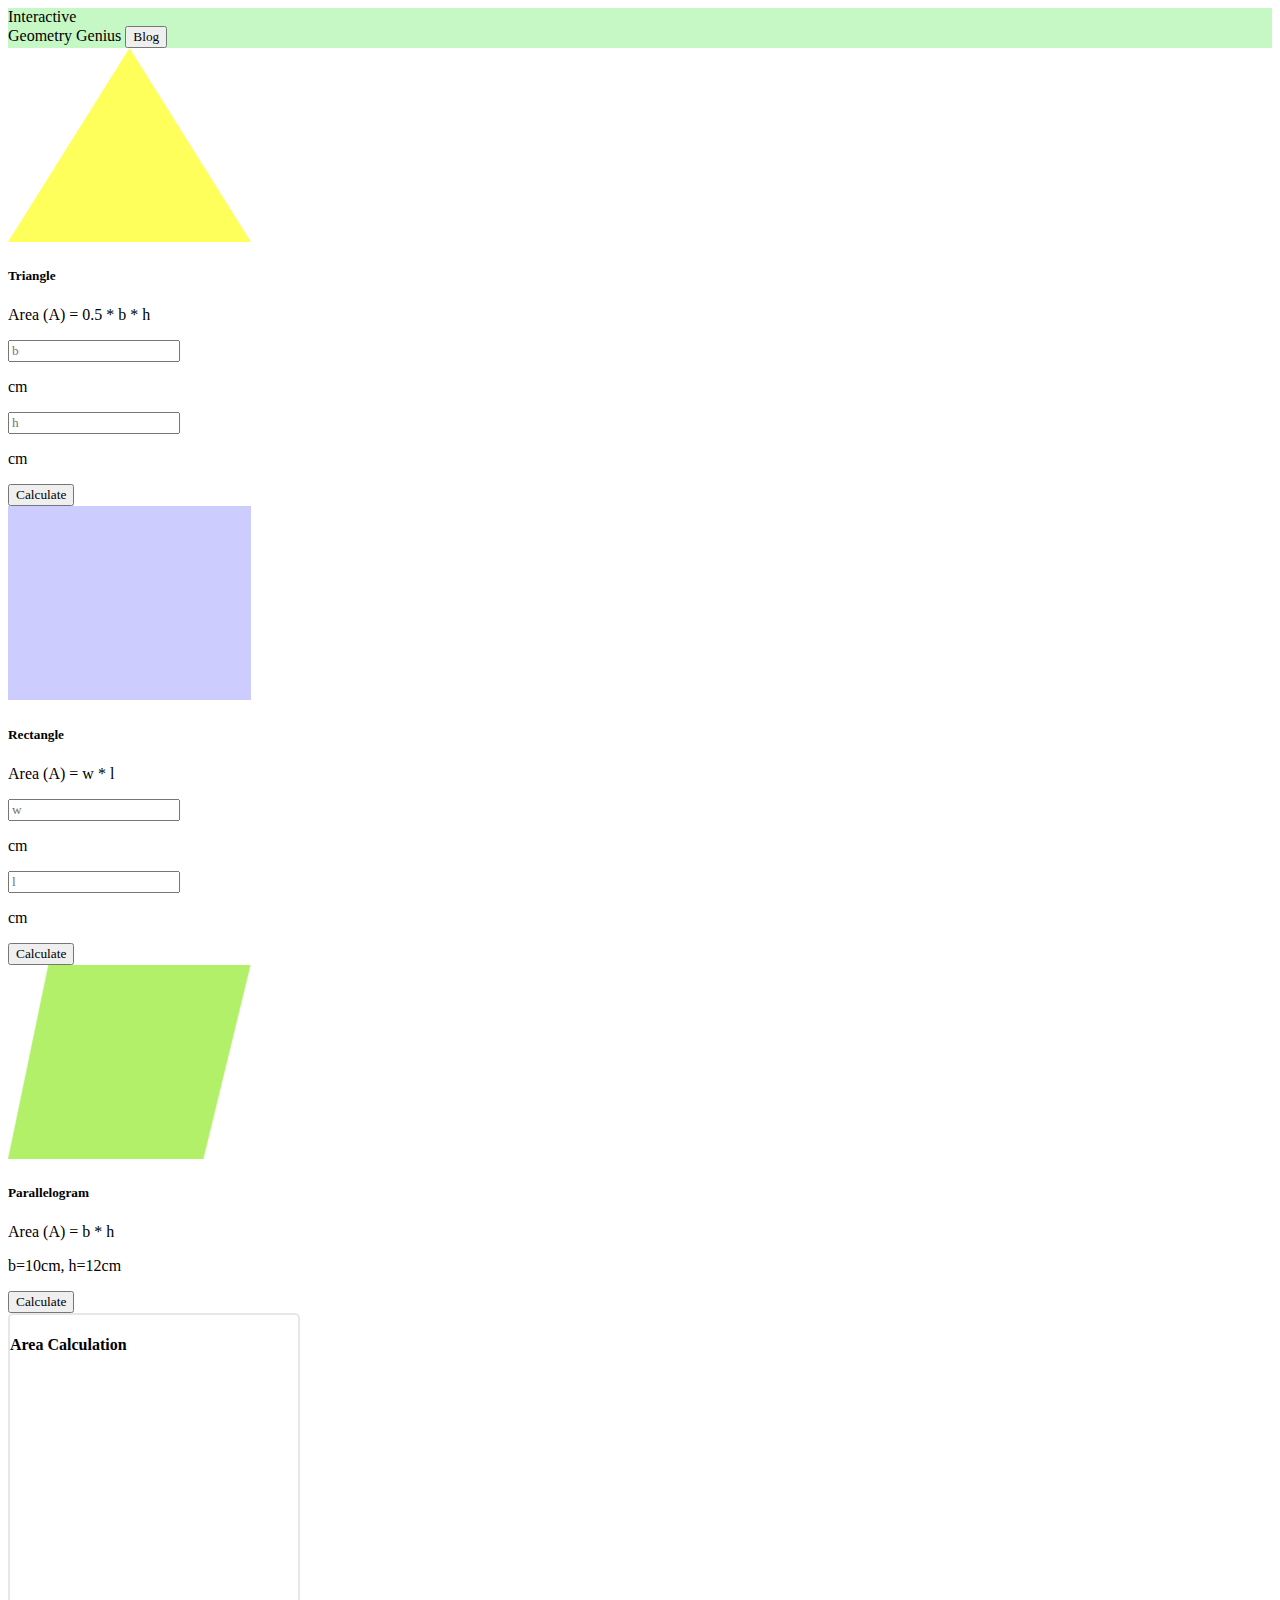
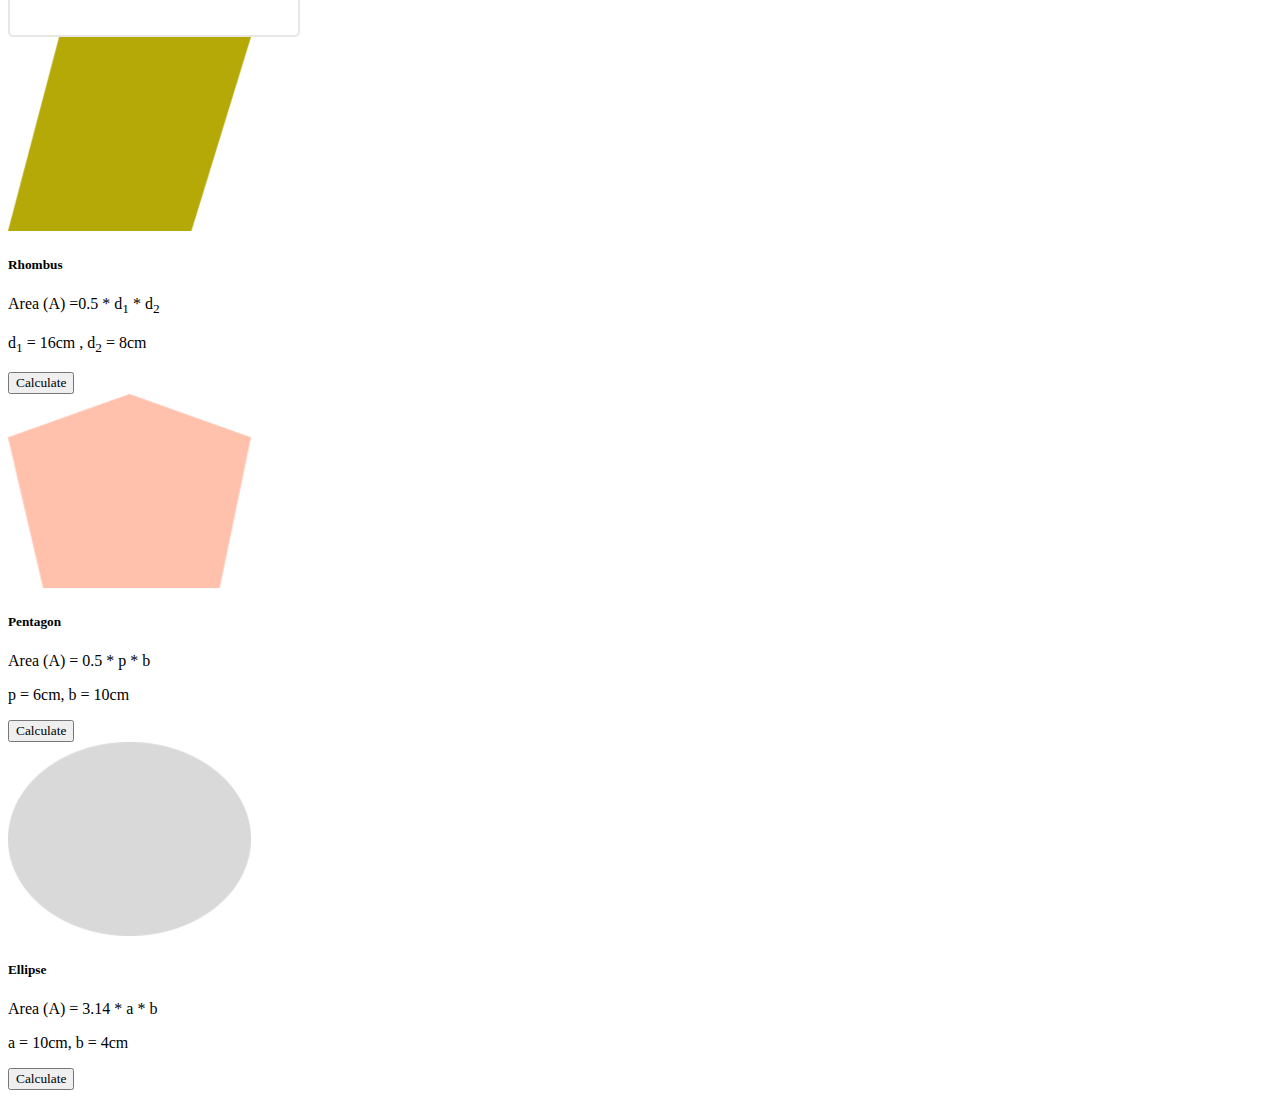
==== index.html @ 5de5a254 "index and script file added" ====
<!DOCTYPE html>
<html lang="en">
  <head>
    <meta charset="utf-8" />
    <meta name="viewport" content="width=device-width, initial-scale=1" />
    <title>Assignment-5</title>
    <!-- CSS Link -->
    <link rel="stylesheet" href="/styles/style.css">
    <!-- bootstrap css link -->
    <link
      href="https://cdn.jsdelivr.net/npm/bootstrap@5.3.0-alpha1/dist/css/bootstrap.min.css"
      rel="stylesheet"
      integrity="sha384-GLhlTQ8iRABdZLl6O3oVMWSktQOp6b7In1Zl3/Jr59b6EGGoI1aFkw7cmDA6j6gD"
      crossorigin="anonymous"
    />
  </head>
  <body>
    <header>
      <nav class="navbar bg-nav-primary">
        <div class="container-fluid">
          <a class="navbar-brand"><span class="fw-bold fs-2">Interactive</span> <br> Geometry Genius</a>
            <button onclick="window.location.href = 'blog.html'" class="btn btn-outline-primary px-4" type="button">
              Blog
            </button>
        </div>
      </nav>
    </header>
    <main>
    <div class="container mt-5">
        <div class="row g-2">
            <div class="card col text-center" style="width: 18rem;">
                <img src="./images/triangle.png" class="card-img-top" alt="...">
                <div class="card-body">
                  <h5 class="card-title fw-bold">Triangle</h5>
                  <p class="card-text">Area (A) = 0.5 * b * h</p>
                  <input class="ps-2 w-50 bg-body-tertiary" type="text" name="" id="triangle-b-field" placeholder="b"><p>cm</p>
                  <input class="ps-2 w-50 bg-body-tertiary" type="text" name="" id="triangle-h-field" placeholder="h"><p>cm</p>
                  <button id="calculate-triangle" class="btn btn-primary px-5">Calculate</button>
                </div>
            </div>
            <div class="card col text-center" style="width: 18rem;">
                <img src="./images/rectangle.png" class="card-img-top" alt="...">
                <div class="card-body">
                  <h5 class="card-title fw-bold">Rectangle</h5>
                  <p class="card-text">Area (A) = w * l</p>
                  <input class="ps-2 w-50 bg-body-tertiary" type="text" name="" id="rectangle-w-field" placeholder="w"><p>cm</p>
                  <input class="ps-2 w-50 bg-body-tertiary" type="text" name="" id="rectangle-l-field" placeholder="l"><p>cm</p>
                  <button id="calculate-rectangle" class="btn btn-primary px-5">Calculate</button>
                </div>
            </div>
            <div class="card col text-center" style="width: 18rem;">
                <img src="./images/parallelogram.png" class="card-img-top" alt="...">
                <div class="card-body">
                  <h5 class="card-title fw-bold">Parallelogram</h5>
                  <p class="card-text">Area (A) = b * h</p>
                  <p>b=10cm, h=12cm</p>
                  <button class="btn btn-primary px-5">Calculate</button>
                </div>
            </div>
            <div class="col">
                <div class="width-input pt-2">
                    <h4 class="text-center">Area Calculation</h4>
                    <ul type="none">
                        <li id="triangle-area-field"></li>
                        <li id="rectangle-area-field"></li>
                        <li></li>
                        <li></li>
                        <li></li>
                        <li></li>
                    </ul>
                </div>
            </div>
        </div>
        <div class="row">
            <div class="card col text-center" style="width: 18rem;">
                <img src="./images/rhombus.png" class="card-img-top" alt="...">
                <div class="card-body">
                  <h5 class="card-title fw-bold">Rhombus</h5>
                  <p class="card-text">Area (A) =0.5 * d<sub>1</sub> * d<sub>2</sub></p>
                  <p>d<sub>1</sub> = 16cm , d<sub>2</sub> = 8cm</p>
                  <button class="btn btn-primary px-5">Calculate</button>
                </div>
            </div>
            <div class="card col text-center" style="width: 18rem;">
                <img src="./images/pentagon.png" class="card-img-top" alt="...">
                <div class="card-body">
                  <h5 class="card-title fw-bold">Pentagon</h5>
                  <p class="card-text">Area (A) = 0.5 * p * b</p>
                  <p>p = 6cm, b = 10cm</p>
                  <button id="calculate-pentagon" class="btn btn-primary px-5">Calculate</button>
                </div>
            </div>
            <div class="card col text-center" style="width: 18rem;">
                <img src="./images/ellipse.png" class="card-img-top" alt="...">
                <div class="card-body">
                  <h5 class="card-title fw-bold">Ellipse</h5>
                  <p class="card-text">Area (A) = 3.14 * a * b</p>
                  <p>a = 10cm, b = 4cm</p>
                  <button class="btn btn-primary px-5">Calculate</button>
                </div>
            </div>
            <div class="col"></div>
        </div>
    </div>
    </main>
    <script src="script/common.js"></script>
    <script src="script/triangle&rectangle.js"></script>
    <!-- bootstrap script -->
    <script
      src="https://cdn.jsdelivr.net/npm/bootstrap@5.3.0-alpha1/dist/js/bootstrap.bundle.min.js"
      integrity="sha384-w76AqPfDkMBDXo30jS1Sgez6pr3x5MlQ1ZAGC+nuZB+EYdgRZgiwxhTBTkF7CXvN"
      crossorigin="anonymous"
    ></script>
  </body>
</html>
---- styles/style.css ----
*{
    font-family:Georgia, 'Times New Roman', Times, serif
}
.bg-nav-primary{
    background-color: rgb(198, 248, 198);
}
.width-input{
    width: 18rem;
    height: 20rem;
    border: 2px solid rgba(17, 17, 17, 0.1);
    border-radius: 5px;
}
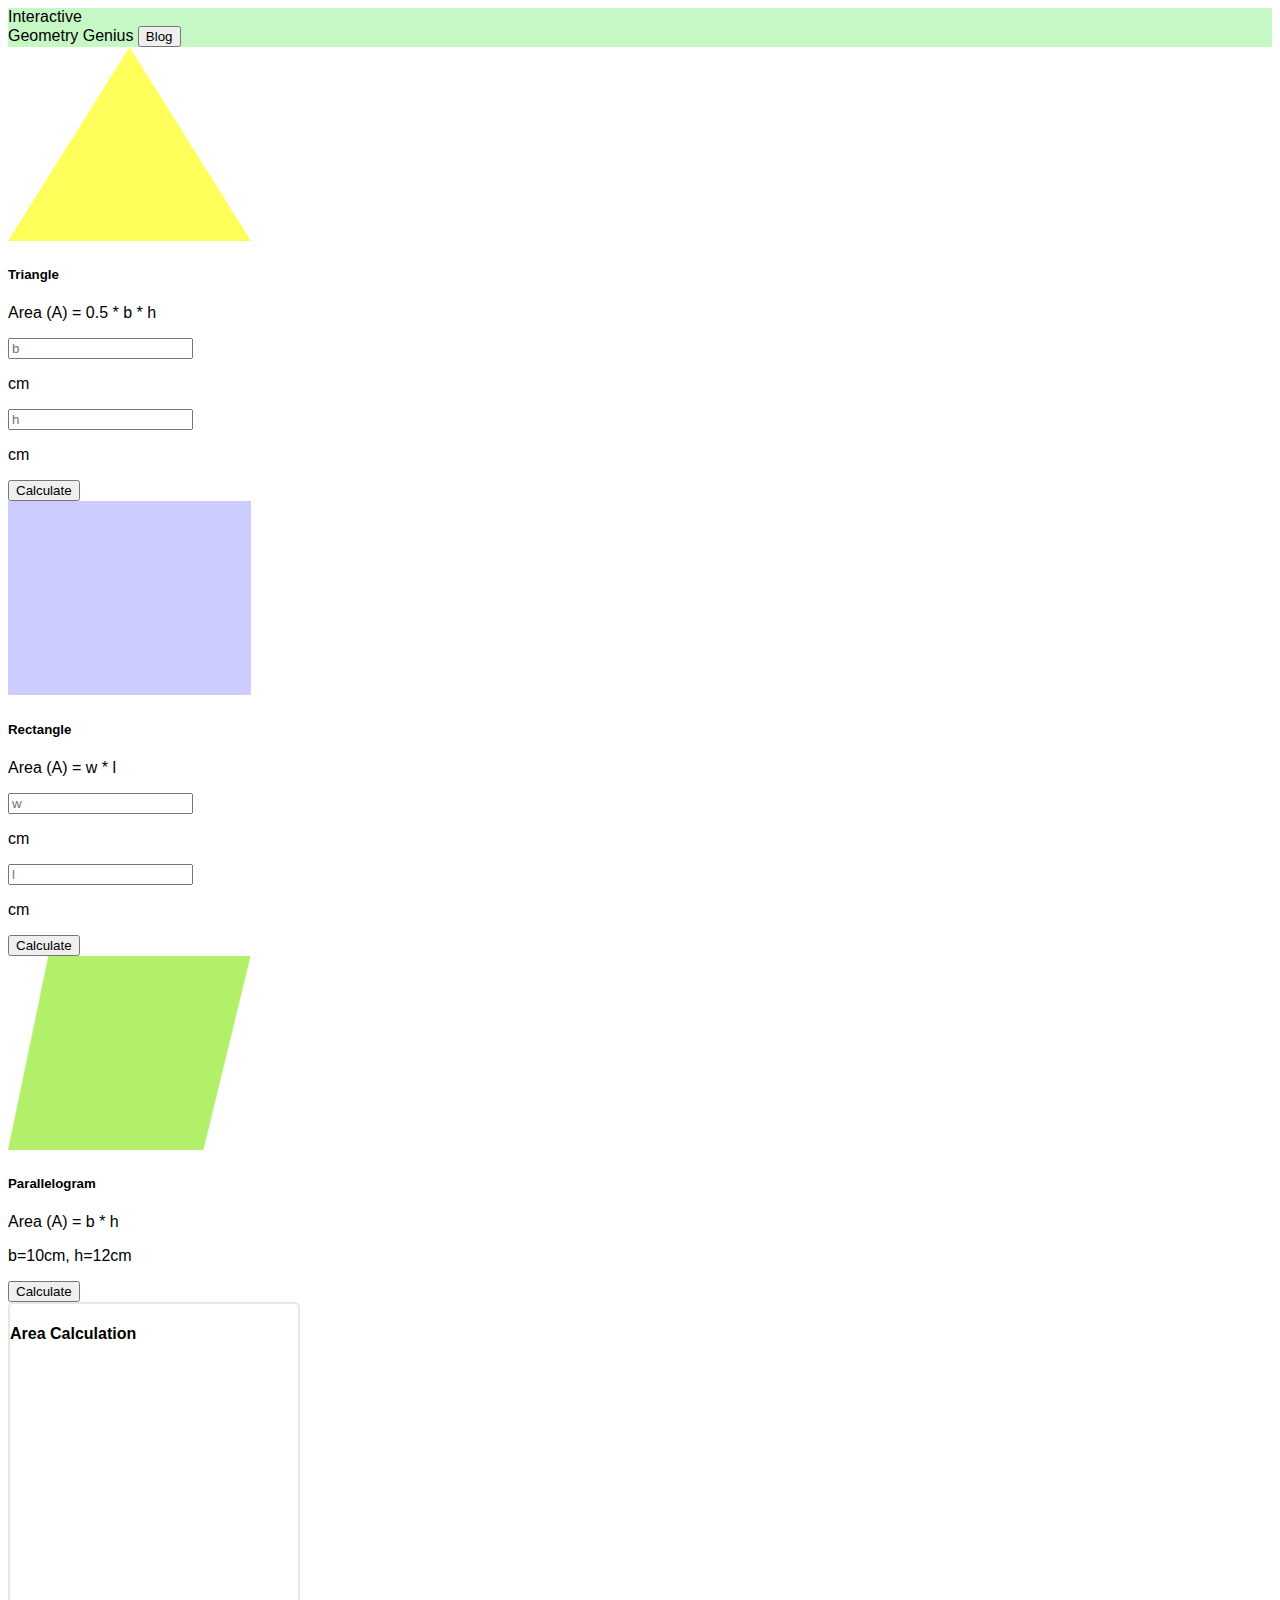
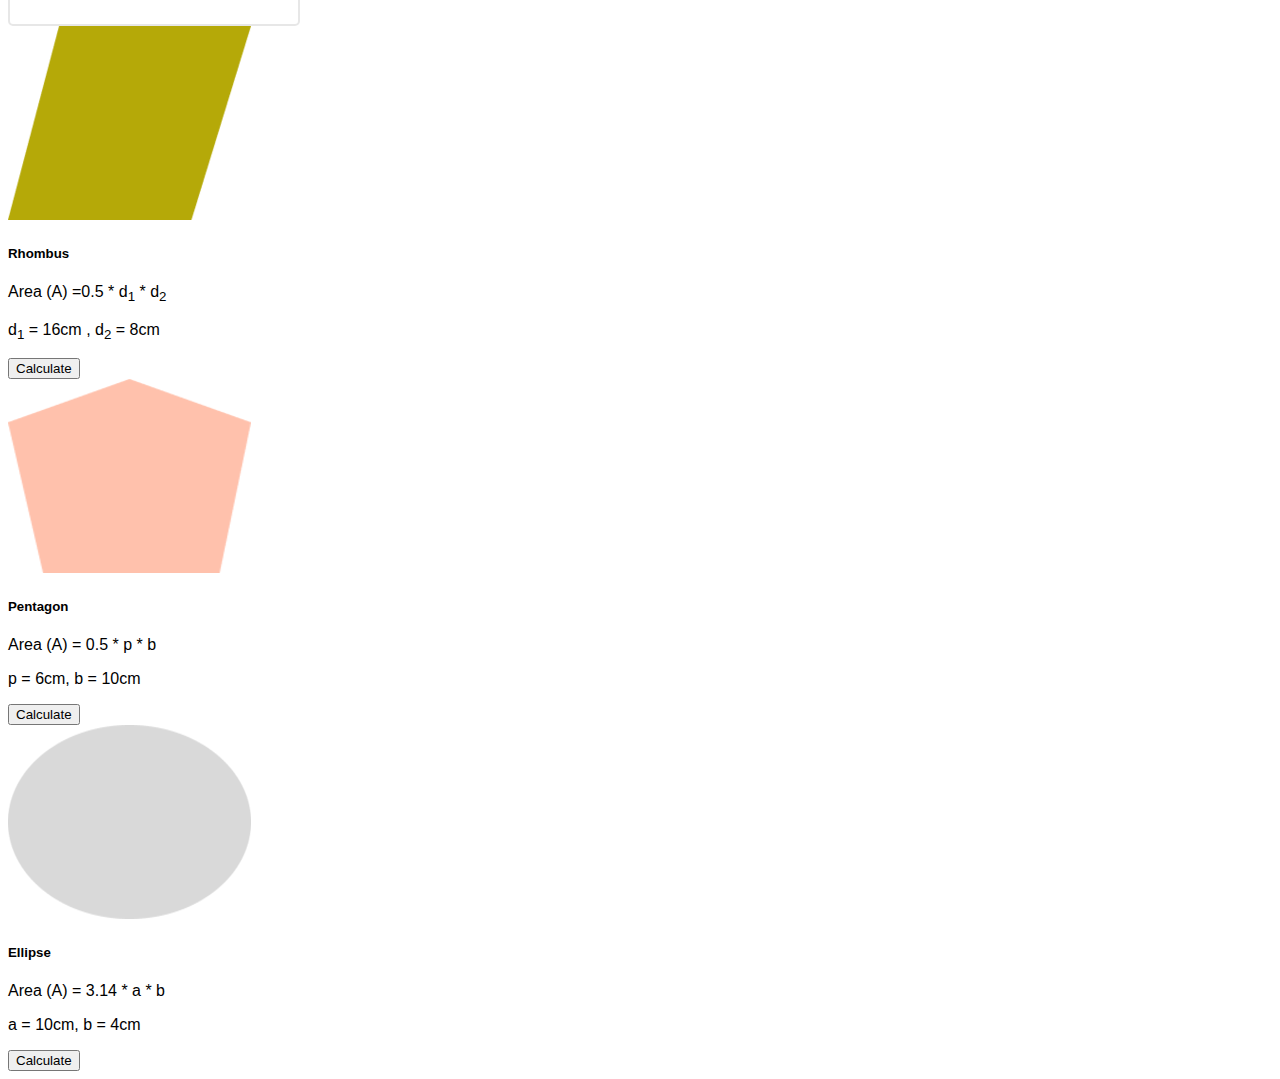
==== commit e5ba4e81: "parallelogram area" ====
--- a/index.html
+++ b/index.html
@@ -54,7 +54,7 @@
                   <h5 class="card-title fw-bold">Parallelogram</h5>
                   <p class="card-text">Area (A) = b * h</p>
                   <p>b=10cm, h=12cm</p>
-                  <button class="btn btn-primary px-5">Calculate</button>
+                  <button id="calculate-parallelogram" class="btn btn-primary px-5">Calculate</button>
                 </div>
             </div>
             <div class="col">
@@ -63,7 +63,7 @@
                     <ul type="none">
                         <li id="triangle-area-field"></li>
                         <li id="rectangle-area-field"></li>
-                        <li></li>
+                        <li id="parallelogram-area-field"></li>
                         <li></li>
                         <li></li>
                         <li></li>
@@ -105,6 +105,7 @@
     </main>
     <script src="script/common.js"></script>
     <script src="script/triangle&rectangle.js"></script>
+    <script src="script/parallelogram&rhombus.js"></script>
     <!-- bootstrap script -->
     <script
       src="https://cdn.jsdelivr.net/npm/bootstrap@5.3.0-alpha1/dist/js/bootstrap.bundle.min.js"
--- a/styles/style.css
+++ b/styles/style.css
@@ -1,5 +1,5 @@
 *{
-    font-family:Georgia, 'Times New Roman', Times, serif
+    font-family:Arial, Helvetica, sans-serif
 }
 .bg-nav-primary{
     background-color: rgb(198, 248, 198);
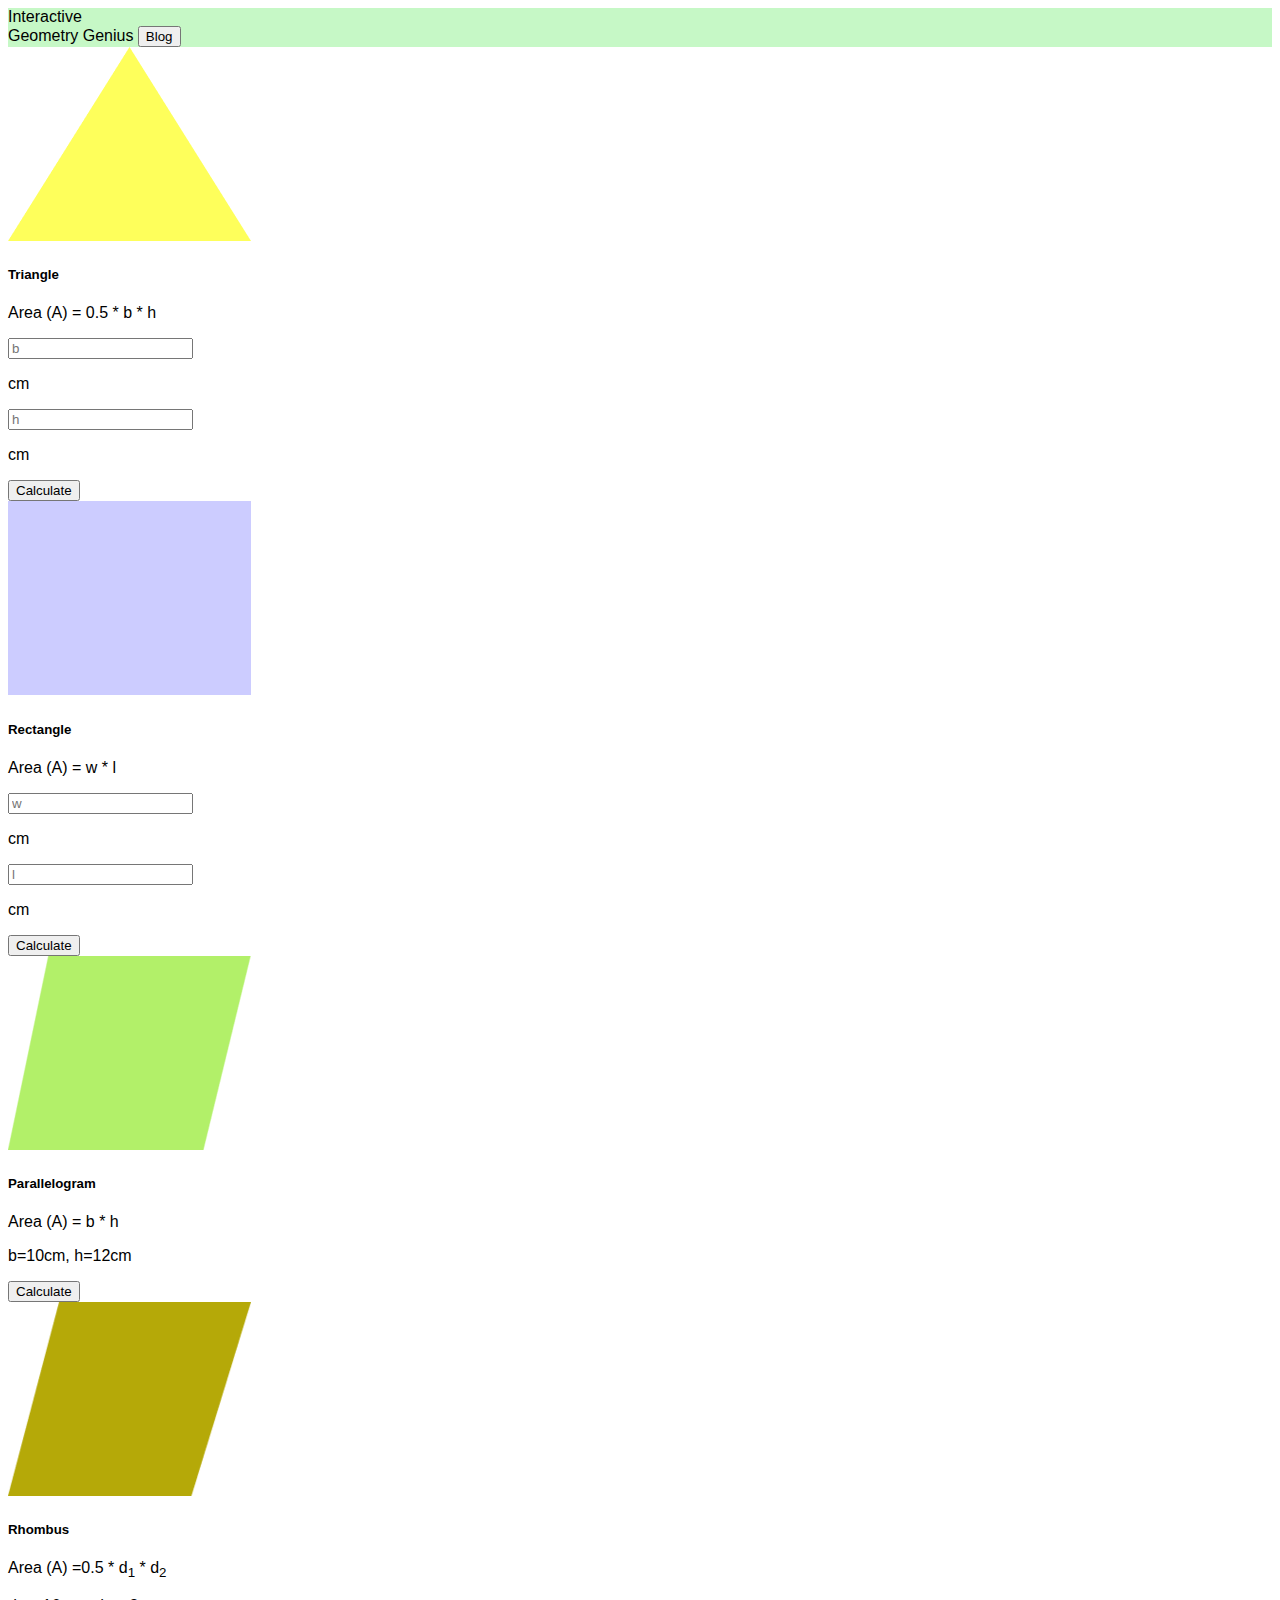
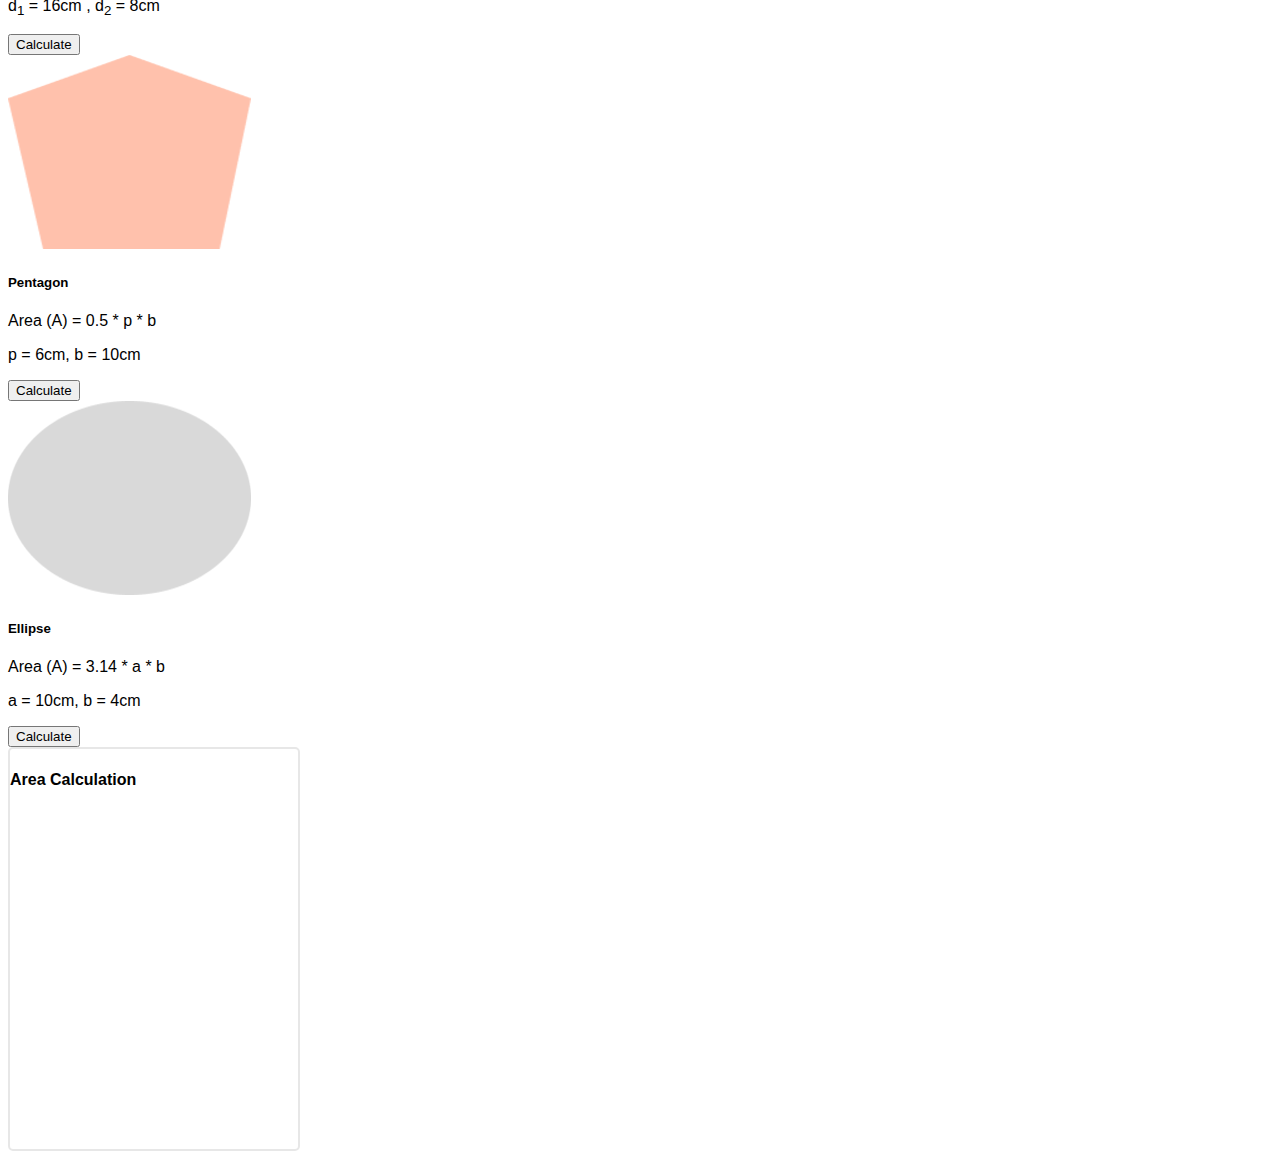
==== commit f4bf844c: "calculation area fixed" ====
--- a/index.html
+++ b/index.html
@@ -25,10 +25,10 @@
         </div>
       </nav>
     </header>
-    <main>
+    <main class="container-fluid d-flex flex-wrap flex-xl-nowrap  align-items-center">
     <div class="container mt-5">
         <div class="row g-2">
-            <div class="card col text-center" style="width: 18rem;">
+            <div class="card col-12 col-xl-3 text-center" style="width: 18rem;">
                 <img src="./images/triangle.png" class="card-img-top" alt="...">
                 <div class="card-body">
                   <h5 class="card-title fw-bold">Triangle</h5>
@@ -38,7 +38,7 @@
                   <button id="calculate-triangle" class="btn btn-primary px-5">Calculate</button>
                 </div>
             </div>
-            <div class="card col text-center" style="width: 18rem;">
+            <div class="card col-12 col-xl-3 text-center" style="width: 18rem;">
                 <img src="./images/rectangle.png" class="card-img-top" alt="...">
                 <div class="card-body">
                   <h5 class="card-title fw-bold">Rectangle</h5>
@@ -48,7 +48,7 @@
                   <button id="calculate-rectangle" class="btn btn-primary px-5">Calculate</button>
                 </div>
             </div>
-            <div class="card col text-center" style="width: 18rem;">
+            <div class="card col-12 col-xl-3 text-center" style="width: 18rem;">
                 <img src="./images/parallelogram.png" class="card-img-top" alt="...">
                 <div class="card-body">
                   <h5 class="card-title fw-bold">Parallelogram</h5>
@@ -57,31 +57,18 @@
                   <button id="calculate-parallelogram" class="btn btn-primary px-5">Calculate</button>
                 </div>
             </div>
-            <div class="col">
-                <div class="width-input pt-2">
-                    <h4 class="text-center">Area Calculation</h4>
-                    <ul type="none">
-                        <li id="triangle-area-field"></li>
-                        <li id="rectangle-area-field"></li>
-                        <li id="parallelogram-area-field"></li>
-                        <li></li>
-                        <li></li>
-                        <li></li>
-                    </ul>
-                </div>
-            </div>
         </div>
         <div class="row">
-            <div class="card col text-center" style="width: 18rem;">
+            <div class="card col-12 col-xl-3 text-center" style="width: 18rem;">
                 <img src="./images/rhombus.png" class="card-img-top" alt="...">
                 <div class="card-body">
                   <h5 class="card-title fw-bold">Rhombus</h5>
                   <p class="card-text">Area (A) =0.5 * d<sub>1</sub> * d<sub>2</sub></p>
                   <p>d<sub>1</sub> = 16cm , d<sub>2</sub> = 8cm</p>
-                  <button class="btn btn-primary px-5">Calculate</button>
+                  <button id="calculate-rhombus" class="btn btn-primary px-5">Calculate</button>
                 </div>
             </div>
-            <div class="card col text-center" style="width: 18rem;">
+            <div class="card col-12 col-xl-3 text-center" style="width: 18rem;">
                 <img src="./images/pentagon.png" class="card-img-top" alt="...">
                 <div class="card-body">
                   <h5 class="card-title fw-bold">Pentagon</h5>
@@ -90,22 +77,35 @@
                   <button id="calculate-pentagon" class="btn btn-primary px-5">Calculate</button>
                 </div>
             </div>
-            <div class="card col text-center" style="width: 18rem;">
+            <div class="card col-12 col-xl-3 text-center" style="width: 18rem;">
                 <img src="./images/ellipse.png" class="card-img-top" alt="...">
                 <div class="card-body">
                   <h5 class="card-title fw-bold">Ellipse</h5>
                   <p class="card-text">Area (A) = 3.14 * a * b</p>
                   <p>a = 10cm, b = 4cm</p>
-                  <button class="btn btn-primary px-5">Calculate</button>
+                  <button id="calculate-ellipse" class="btn btn-primary px-5">Calculate</button>
                 </div>
             </div>
-            <div class="col"></div>
         </div>
     </div>
+    <div class="col-12 col-xl-3">
+      <div class="width-input pt-2">
+          <h4 class="text-center text-decoration-underline">Area Calculation</h4>
+          <ul type="none">
+              <li id="triangle-area-field"></li>
+              <li id="rectangle-area-field"></li>
+              <li id="parallelogram-area-field"></li>
+              <li id="rhombus-area-field"></li>
+              <li id="pentagon-area-field"></li>
+              <li id="ellipse-area-field"></li>
+          </ul>
+      </div>
+  </div>
     </main>
     <script src="script/common.js"></script>
     <script src="script/triangle&rectangle.js"></script>
     <script src="script/parallelogram&rhombus.js"></script>
+    <script src="script/pentagon&ellipse.js"></script>
     <!-- bootstrap script -->
     <script
       src="https://cdn.jsdelivr.net/npm/bootstrap@5.3.0-alpha1/dist/js/bootstrap.bundle.min.js"
--- a/styles/style.css
+++ b/styles/style.css
@@ -6,7 +6,7 @@
 }
 .width-input{
     width: 18rem;
-    height: 20rem;
+    height: 25rem;
     border: 2px solid rgba(17, 17, 17, 0.1);
     border-radius: 5px;
 }